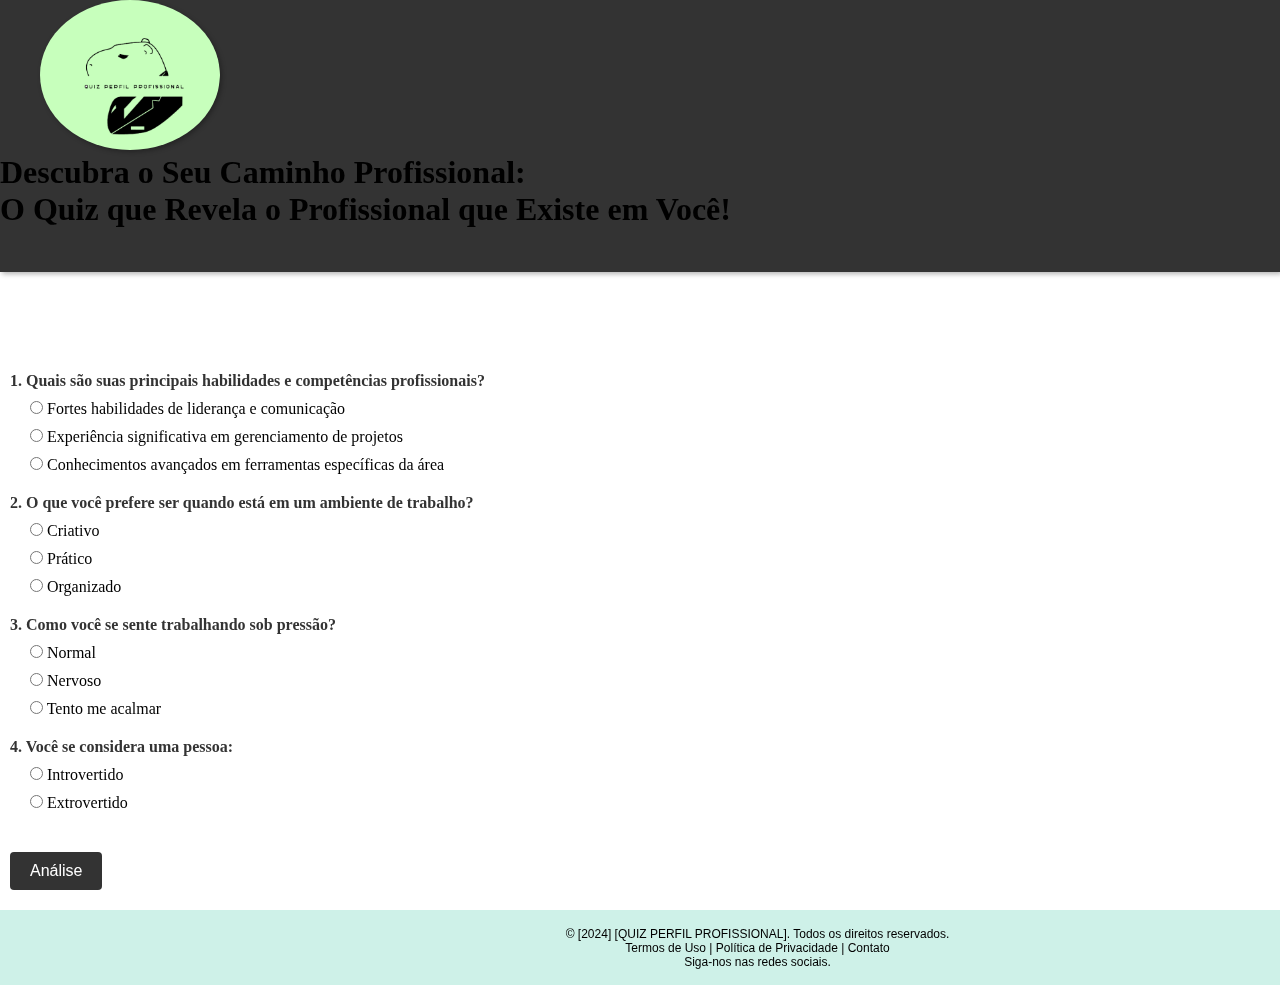
==== programacao.html @ 6ad147d2 "Add files via upload" ====
<!DOCTYPE html>
<html lang="pt-br">
<head>  
    <meta charset="UTF-8">
    <meta name="viewport" content="width=device-width, initial-scale=1.0">
    <link rel="stylesheet" href="css/style_person.css">
    <title>QUIZ</title>
</head>
<body>
    <header>
        <img src="imagens/Captura de tela 2024-03-05 141443 2 (1).png" class="logo">
        <h1>Descubra o Seu Caminho Profissional: <br>
            O Quiz que Revela o Profissional que Existe em Você!</h1>
        <nav>
            <ul class="menuside">
                <li>
                    <a href="quizes.html" class="trespt" >
                        <svg class="ptsvg" xmlns="http://www.w3.org/2000/svg" height="24" viewBox="0 -960 960 960" width="24"><path d="M120-240v-80h720v80H120Zm0-200v-80h720v80H120Zm0-200v-80h720v80H120Z"/></svg>
                    </a>
                    <ul></ul>
                </li>
            </ul>
        </nav>
    </header>
    <main>
        <div id="quiz">
            <div class="questao-container">
            <div class="questao">1. Quais são suas principais habilidades e competências profissionais?</div>
            <div class="options">
            <div class="option"><input type="radio" name="questao1" value="Fortes habilidades de liderança e comunicação"> Fortes habilidades de liderança e comunicação</div>
            <div class="option"><input type="radio" name="questao1" value="Experiência significativa em gerenciamento de projetos"> Experiência significativa em gerenciamento de projetos</div>
            <div class="option"><input type="radio" name="questao1" value="Conhecimentos avançados em ferramentas específicas da área"> Conhecimentos avançados em ferramentas específicas da área</div>
            </div>
            </div>
            <div class="questao-container">
            <div class="questao">2. O que você prefere ser quando está em um ambiente de trabalho?</div>
            <div class="options">
            <div class="option"><input type="radio" name="questao2" value="Criativo"> Criativo</div>
            <div class="option"><input type="radio" name="questao2" value="Prático"> Prático</div>
            <div class="option"><input type="radio" name="questao2" value="Organizado"> Organizado</div>
            </div>
            </div>
            <div class="questao-container">
            <div class="questao">3. Como você se sente trabalhando sob pressão?</div>
            <div class="options">
            <div class="option"><input type="radio" name="questao3" value="Normal"> Normal</div>
            <div class="option"><input type="radio" name="questao3" value="Nervoso"> Nervoso</div>
            <div class="option"><input type="radio" name="questao3" value="Tento me acalmar"> Tento me acalmar</div>
            </div>
            </div>
            <div class="questao-container">
            <div class="questao">4. Você se considera uma pessoa:</div>
            <div class="options">
            <div class="option"><input type="radio" name="questao4" value="Introvertido"> Introvertido</div>
            <div class="option"><input type="radio" name="questao4" value="Extrovertido"> Extrovertido</div>
            </div>
            </div>
            <button onclick="calculateResult()">Análise</button>
            </div>
            <div id="result"></div>
            
    </main>
    <footer>
        <p>© [2024] [QUIZ PERFIL PROFISSIONAL]. Todos os direitos reservados. <br>
            Termos de Uso | Política de Privacidade | Contato <br>
            Siga-nos nas redes sociais.</p>
    </footer>
    <script src="programacao.js" defer></script> 
</body>
</html>
---- css/style_person.css ----
* {
    margin: 0px;
    padding: 0px;
}



body {
    margin: 0;
    padding: 0;
    min-height: 100vh;
    display: flex;
    flex-direction: column;
    background-image: url('https://img.freepik.com/vetores-gratis/vetor-de-fundo-decorativo-de-textura-de-aquarela-colorida-suave_1055-13146.jpg');
    background-size: cover;
    backdrop-filter: blur(70px);
    background-repeat: no-repeat;
}

main {
    flex: 1;
}

:root {
    --cor-font: #333;
}

.cabecalho1 {
    margin-left: 290px;
    color: #fff;
    position: absolute;
    margin-top: 45px;
    font-size: 33px;
    font-family: "Montserrat", sans-serif;
    font-optical-sizing: auto;
    font-weight: 400;
    font-style: normal;
}

.cabecalho2 {
    margin-left: 290px;
    color: #fff;
    position: absolute;
    margin-top: 85px;
    font-size: 18px;
    font-family: "Montserrat", sans-serif;
    font-optical-sizing: auto;
    font-weight: 250;
    font-style: normal;

}

header {
    height: 90%;
    width: 100%;
    box-shadow: 2px 2px 5px rgba(0, 0, 0, 0.3);
    background: var(--cor-font);
}

.logo {
    position: relative;
    left: 40px;
    box-shadow: 2px 2px 5px rgba(0, 0, 0, 0.3);
    border-radius: 50%;
    width: 180px;
    height: 150px;
}

.menu-icon {
    width: 33px;
    height: 28px;
    vertical-align: middle;
    filter: brightness(0) invert(1);
    margin-left: 250px;
    transition: #fff 0.3s, color 0.3s;
    margin-top: -205px;
}

footer {
    height: 75px;
    width: 100%;
    background-color: #CEF1E8;
    color: var(--cor-font);
    margin-top: auto;
}

p {
    font-family: "Londrina Solid", sans-serif;
    font-weight: 400;
    font-style: normal;
    color: #000000;
    font-size: 12px;
    position: relative;
    left: 565px;
    margin-top: 17px;
    width: 385px;
    text-align: center;
}

.container {
    background-color: #fff;
    padding: 20px;
    border-radius: 8px;
    box-shadow: 0 0 10px rgba(0, 0, 0, 0.1);
    width: 80%;
    max-width: 600px;
}

.questao-container {
    margin-bottom: 20px;
}

.questao {
    font-weight: bold;
    margin-bottom: 10px;
    color: var(--cor-font);
}

.options {
    margin-left: 20px;
}

.option {
    margin-bottom: 10px;
}

button {
    padding: 10px 20px;
    background-color: var(--cor-font);
    color: white;
    border: none;
    cursor: pointer;
    border-radius: 4px;
    font-size: 16px;
    transition: background-color 0.3s ease;
    margin-top: 20px;
}

button:hover {
    background-color: #368c55;
}

#result {
    font-weight: bold;
    margin-top: 20px;
    text-align: center;
}

#quiz {
    margin-top: 100px;
    margin-left: 10px;
}

.ptsvg {
    fill: #000000;
    width: 30px;
    height: 30px;
    position: relative;
    top: -185px;
    padding: 5px;
    left: 1480px;
    background-color: #A1C6BE;
    border-radius: 50%;
}
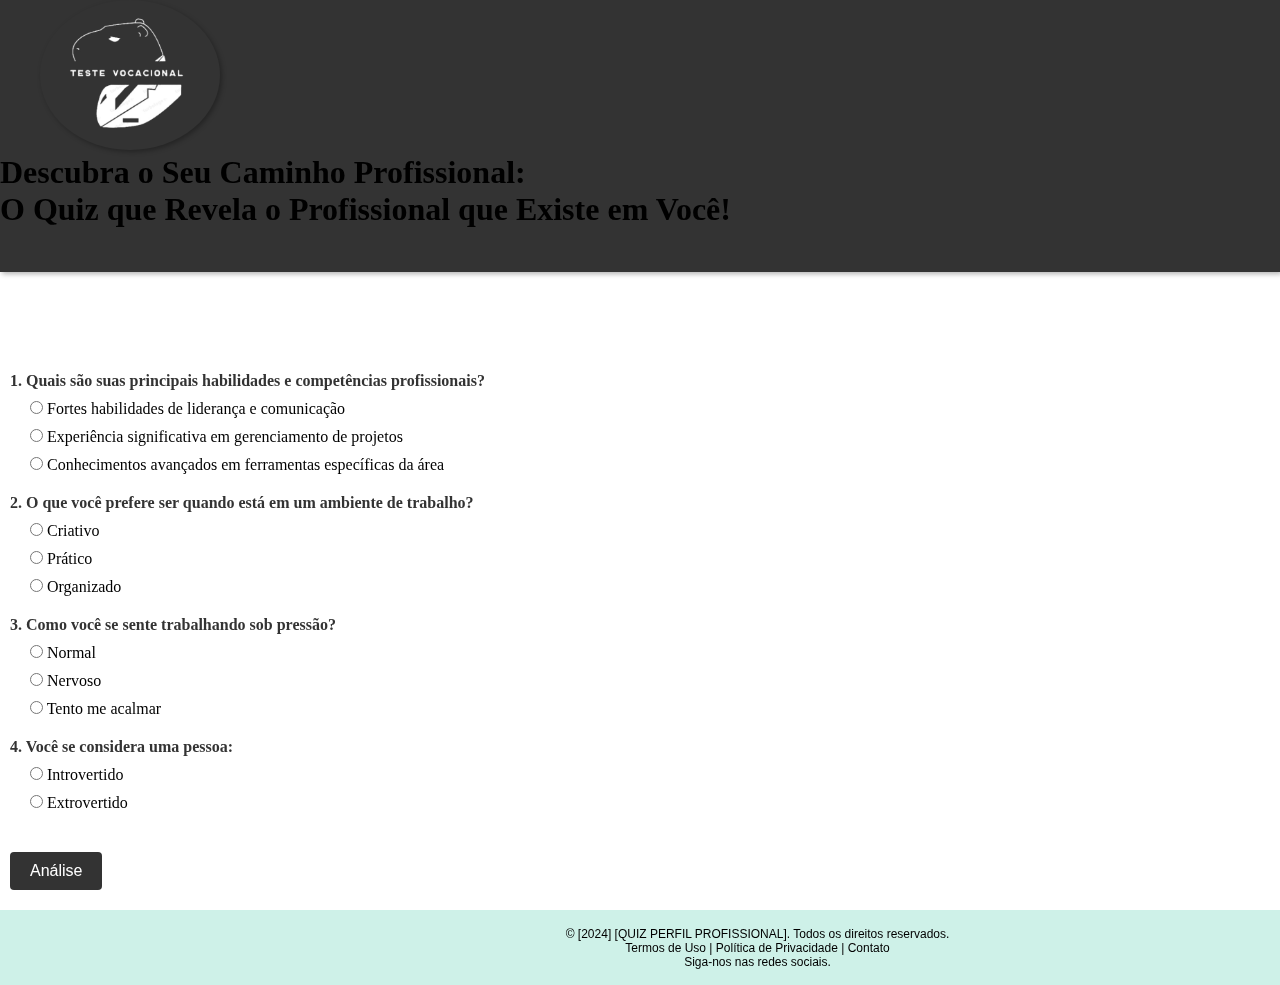
==== commit 1185a017: "19/09" ====
--- a/programacao.html
+++ b/programacao.html
@@ -8,7 +8,7 @@
 </head>
 <body>
     <header>
-        <img src="imagens/Captura de tela 2024-03-05 141443 2 (1).png" class="logo">
+        <img src="imagens/logo_capivara.png" class="logo">
         <h1>Descubra o Seu Caminho Profissional: <br>
             O Quiz que Revela o Profissional que Existe em Você!</h1>
         <nav>
